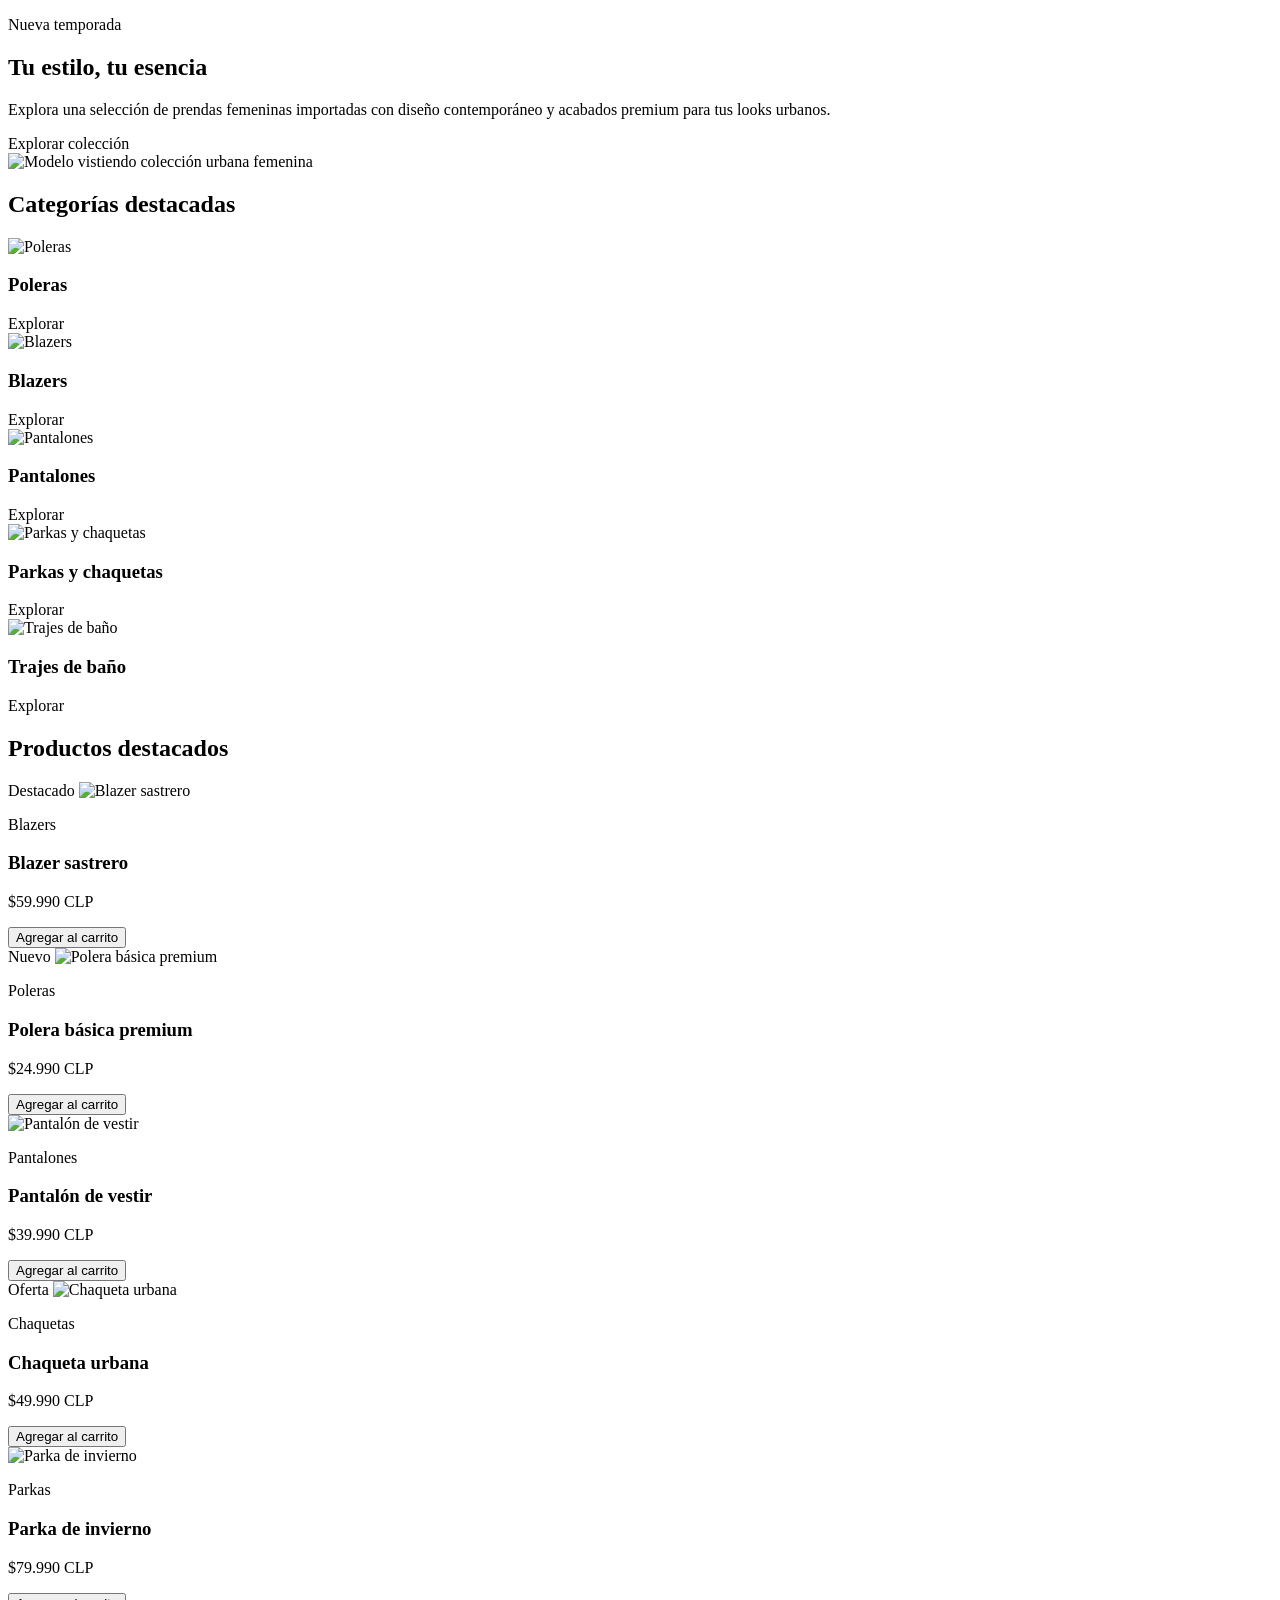
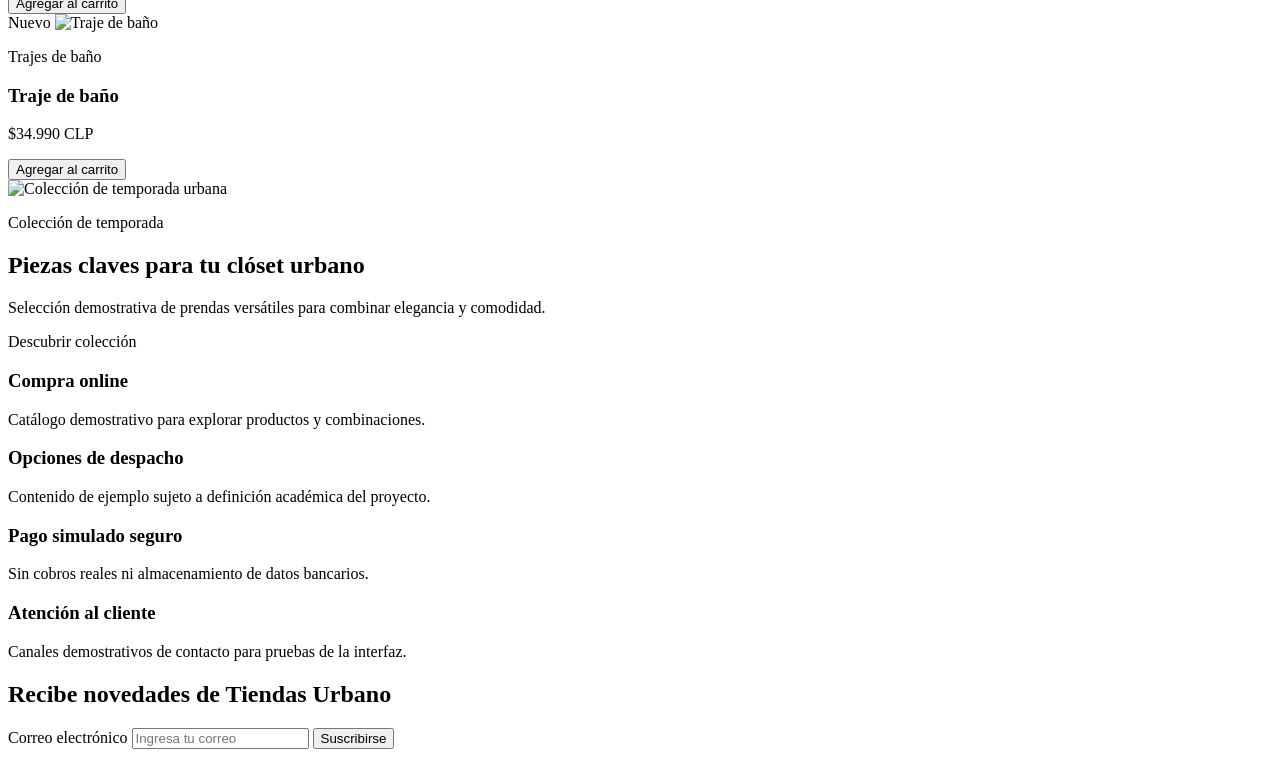
==== src/main/resources/templates/index.html @ e6d58268 "Scaffold Spring Boot UI and homepage for Tiendas Urbano Co-authored-by: alfoortiz-ui <274942187+alfo" ====
<!DOCTYPE html>
<html lang="es" xmlns:th="http://www.thymeleaf.org">
<head>
    <meta charset="UTF-8">
    <meta name="viewport" content="width=device-width, initial-scale=1.0">
    <title>Tiendas Urbano | Moda Femenina</title>
    <link rel="stylesheet" th:href="@{/css/main.css}">
</head>
<body>
<div th:replace="~{fragments/topbar :: topbar}"></div>
<div th:replace="~{fragments/header :: header}"></div>

<main>
    <section class="hero">
        <div class="container hero-grid">
            <div class="hero-content">
                <p class="eyebrow">Nueva temporada</p>
                <h1>Tu estilo, tu esencia</h1>
                <p>Explora una selección de prendas femeninas importadas con diseño contemporáneo y acabados premium para tus looks urbanos.</p>
                <a class="btn btn-primary" th:href="@{/catalog}">Explorar colección</a>
            </div>
            <div class="hero-image">
                <img src="https://images.unsplash.com/photo-1524504388940-b1c1722653e1?auto=format&fit=crop&w=1200&q=80" alt="Modelo vistiendo colección urbana femenina">
            </div>
        </div>
    </section>

    <section class="section">
        <div class="container">
            <div class="section-head">
                <h2>Categorías destacadas</h2>
            </div>
            <div class="card-grid categories">
                <article class="card category-card"><img src="https://images.unsplash.com/photo-1581655353564-df123a1eb820?auto=format&fit=crop&w=900&q=80" alt="Poleras"><div class="card-body"><h3>Poleras</h3><a th:href="@{/catalog}">Explorar</a></div></article>
                <article class="card category-card"><img src="https://images.unsplash.com/photo-1591047139829-d91aecb6caea?auto=format&fit=crop&w=900&q=80" alt="Blazers"><div class="card-body"><h3>Blazers</h3><a th:href="@{/catalog}">Explorar</a></div></article>
                <article class="card category-card"><img src="https://images.unsplash.com/photo-1475180098004-ca77a66827be?auto=format&fit=crop&w=900&q=80" alt="Pantalones"><div class="card-body"><h3>Pantalones</h3><a th:href="@{/catalog}">Explorar</a></div></article>
                <article class="card category-card"><img src="https://images.unsplash.com/photo-1521572163474-6864f9cf17ab?auto=format&fit=crop&w=900&q=80" alt="Parkas y chaquetas"><div class="card-body"><h3>Parkas y chaquetas</h3><a th:href="@{/catalog}">Explorar</a></div></article>
                <article class="card category-card"><img src="https://images.unsplash.com/photo-1621252179027-94459d278660?auto=format&fit=crop&w=900&q=80" alt="Trajes de baño"><div class="card-body"><h3>Trajes de baño</h3><a th:href="@{/catalog}">Explorar</a></div></article>
            </div>
        </div>
    </section>

    <section class="section section-cream">
        <div class="container">
            <div class="section-head">
                <h2>Productos destacados</h2>
            </div>
            <div class="card-grid products">
                <article class="card product-card">
                    <span class="tag">Destacado</span>
                    <img src="https://images.unsplash.com/photo-1483985988355-763728e1935b?auto=format&fit=crop&w=900&q=80" alt="Blazer sastrero">
                    <div class="card-body"><p class="category">Blazers</p><h3>Blazer sastrero</h3><p class="price">$59.990 CLP</p><button class="btn btn-outline add-cart">Agregar al carrito</button></div>
                </article>
                <article class="card product-card">
                    <span class="tag">Nuevo</span>
                    <img src="https://images.unsplash.com/photo-1551163943-3f7e29e0beae?auto=format&fit=crop&w=900&q=80" alt="Polera básica premium">
                    <div class="card-body"><p class="category">Poleras</p><h3>Polera básica premium</h3><p class="price">$24.990 CLP</p><button class="btn btn-outline add-cart">Agregar al carrito</button></div>
                </article>
                <article class="card product-card">
                    <img src="https://images.unsplash.com/photo-1603251579431-8041402bdeda?auto=format&fit=crop&w=900&q=80" alt="Pantalón de vestir">
                    <div class="card-body"><p class="category">Pantalones</p><h3>Pantalón de vestir</h3><p class="price">$39.990 CLP</p><button class="btn btn-outline add-cart">Agregar al carrito</button></div>
                </article>
                <article class="card product-card">
                    <span class="tag tag-offer">Oferta</span>
                    <img src="https://images.unsplash.com/photo-1544441893-675973e31985?auto=format&fit=crop&w=900&q=80" alt="Chaqueta urbana">
                    <div class="card-body"><p class="category">Chaquetas</p><h3>Chaqueta urbana</h3><p class="price">$49.990 CLP</p><button class="btn btn-outline add-cart">Agregar al carrito</button></div>
                </article>
                <article class="card product-card">
                    <img src="https://images.unsplash.com/photo-1516762689617-e1cffcef479d?auto=format&fit=crop&w=900&q=80" alt="Parka de invierno">
                    <div class="card-body"><p class="category">Parkas</p><h3>Parka de invierno</h3><p class="price">$79.990 CLP</p><button class="btn btn-outline add-cart">Agregar al carrito</button></div>
                </article>
                <article class="card product-card">
                    <span class="tag">Nuevo</span>
                    <img src="https://images.unsplash.com/photo-1564510182791-29645da7fac4?auto=format&fit=crop&w=900&q=80" alt="Traje de baño">
                    <div class="card-body"><p class="category">Trajes de baño</p><h3>Traje de baño</h3><p class="price">$34.990 CLP</p><button class="btn btn-outline add-cart">Agregar al carrito</button></div>
                </article>
            </div>
        </div>
    </section>

    <section class="section promo">
        <div class="container promo-grid">
            <img src="https://images.unsplash.com/photo-1529139574466-a303027c1d8b?auto=format&fit=crop&w=1200&q=80" alt="Colección de temporada urbana">
            <div>
                <p class="eyebrow">Colección de temporada</p>
                <h2>Piezas claves para tu clóset urbano</h2>
                <p>Selección demostrativa de prendas versátiles para combinar elegancia y comodidad.</p>
                <a class="btn btn-primary" th:href="@{/catalog}">Descubrir colección</a>
            </div>
        </div>
    </section>

    <section class="section benefits">
        <div class="container benefits-grid">
            <article><h3>Compra online</h3><p>Catálogo demostrativo para explorar productos y combinaciones.</p></article>
            <article><h3>Opciones de despacho</h3><p>Contenido de ejemplo sujeto a definición académica del proyecto.</p></article>
            <article><h3>Pago simulado seguro</h3><p>Sin cobros reales ni almacenamiento de datos bancarios.</p></article>
            <article><h3>Atención al cliente</h3><p>Canales demostrativos de contacto para pruebas de la interfaz.</p></article>
        </div>
    </section>

    <section class="section newsletter">
        <div class="container newsletter-box">
            <h2>Recibe novedades de Tiendas Urbano</h2>
            <form id="newsletter-form" novalidate>
                <label for="newsletter-email" class="sr-only">Correo electrónico</label>
                <input id="newsletter-email" type="email" placeholder="Ingresa tu correo" required>
                <button type="submit" class="btn btn-primary">Suscribirse</button>
            </form>
            <p id="newsletter-feedback" class="feedback" aria-live="polite"></p>
        </div>
    </section>
</main>

<div th:replace="~{fragments/footer :: footer}"></div>

<div id="toast" class="toast" role="status" aria-live="polite"></div>
<script th:src="@{/js/main.js}"></script>
</body>
</html>
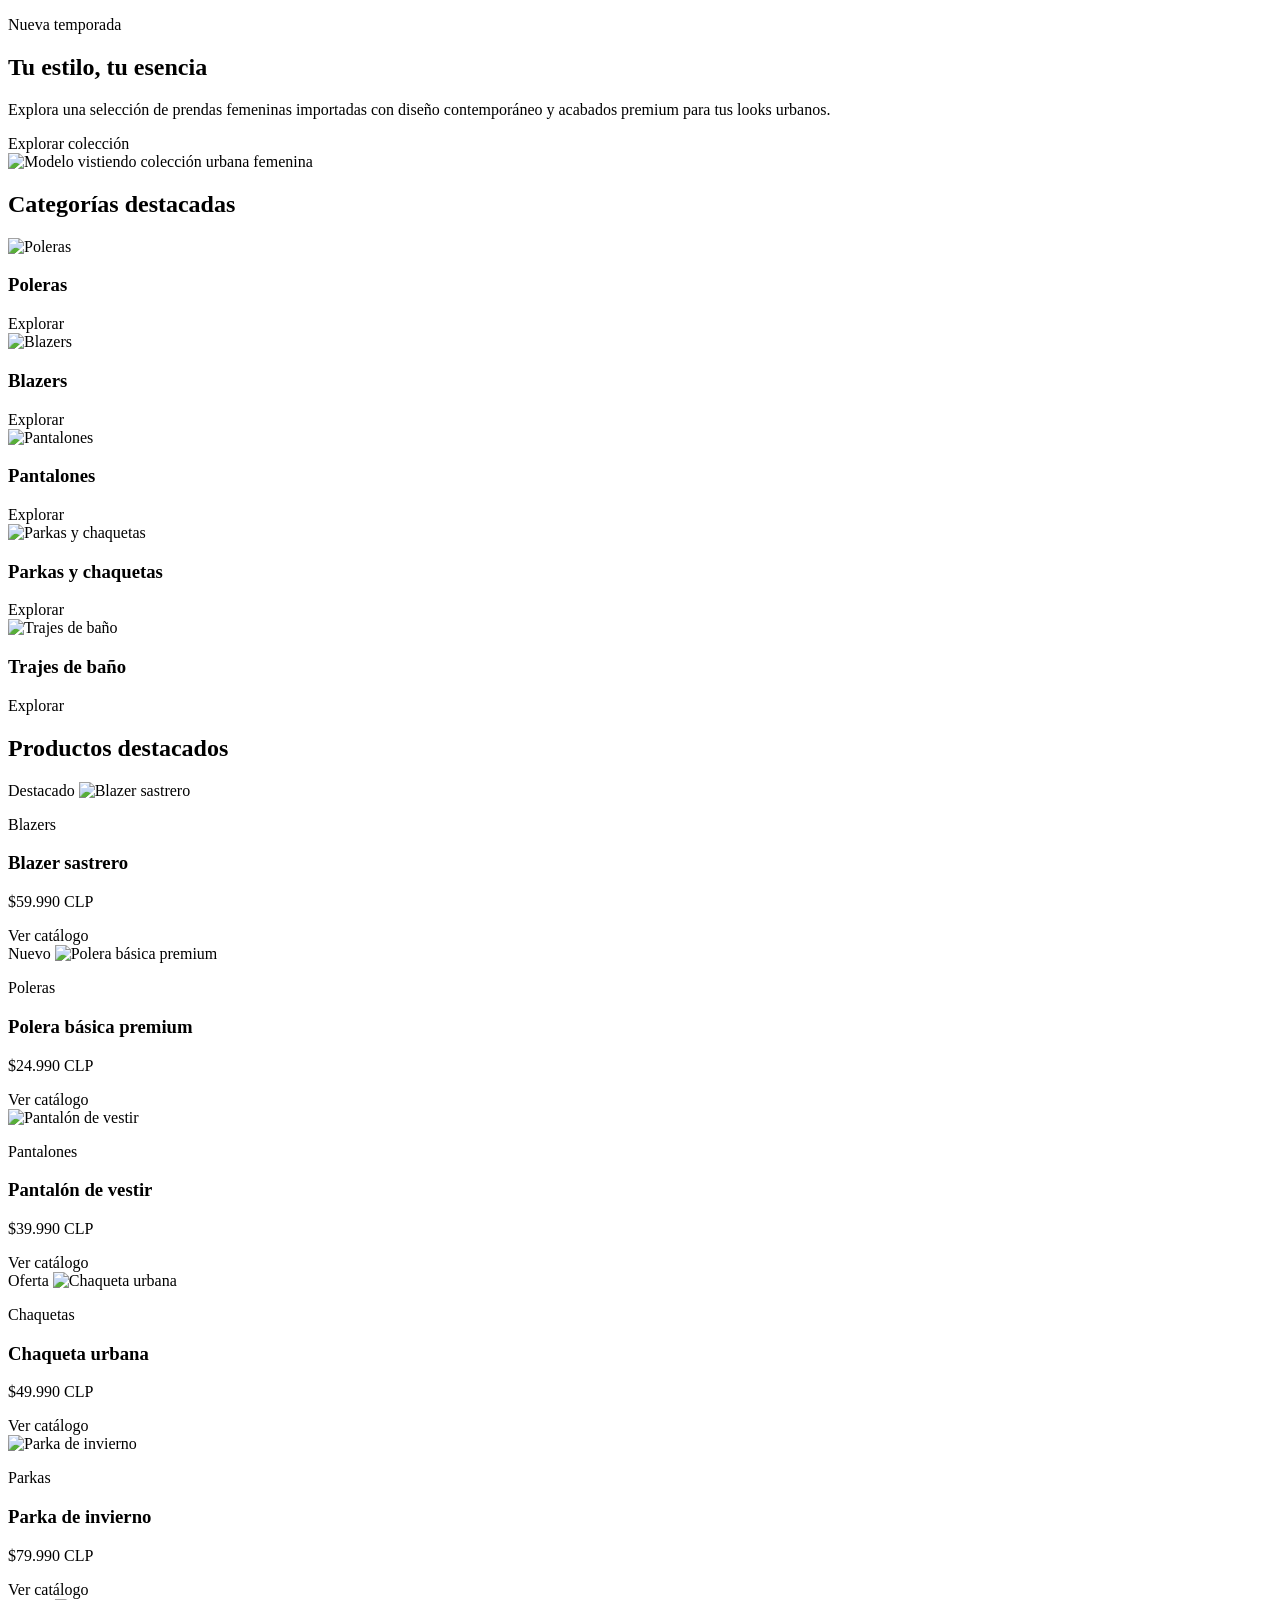
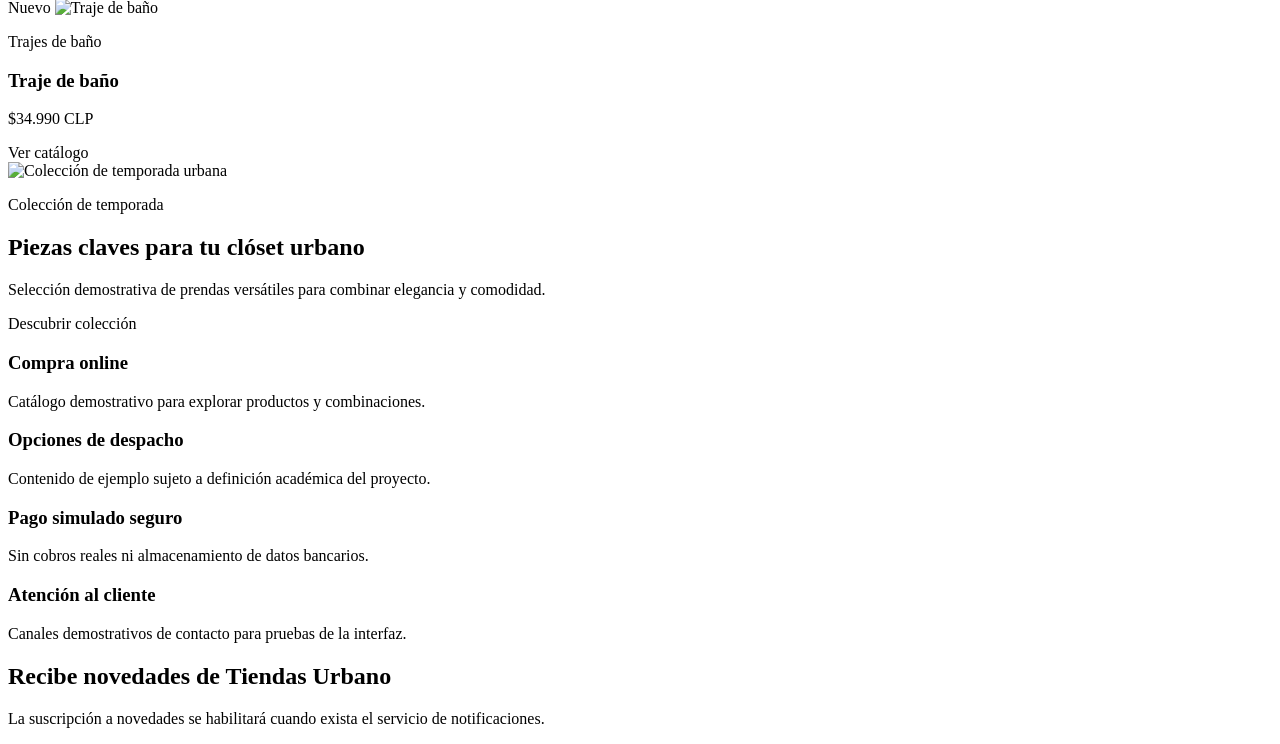
==== commit 41fe9f09: "Implement week one MVP foundations Co-authored-by: Copilot <223556219+Copilot@users.noreply.github.c" ====
--- a/src/main/resources/templates/index.html
+++ b/src/main/resources/templates/index.html
@@ -49,30 +49,30 @@
                 <article class="card product-card">
                     <span class="tag">Destacado</span>
                     <img src="https://images.unsplash.com/photo-1483985988355-763728e1935b?auto=format&fit=crop&w=900&q=80" alt="Blazer sastrero">
-                    <div class="card-body"><p class="category">Blazers</p><h3>Blazer sastrero</h3><p class="price">$59.990 CLP</p><button class="btn btn-outline add-cart">Agregar al carrito</button></div>
+                    <div class="card-body"><p class="category">Blazers</p><h3>Blazer sastrero</h3><p class="price">$59.990 CLP</p><a class="btn btn-outline" th:href="@{/catalog}">Ver catálogo</a></div>
                 </article>
                 <article class="card product-card">
                     <span class="tag">Nuevo</span>
                     <img src="https://images.unsplash.com/photo-1551163943-3f7e29e0beae?auto=format&fit=crop&w=900&q=80" alt="Polera básica premium">
-                    <div class="card-body"><p class="category">Poleras</p><h3>Polera básica premium</h3><p class="price">$24.990 CLP</p><button class="btn btn-outline add-cart">Agregar al carrito</button></div>
+                    <div class="card-body"><p class="category">Poleras</p><h3>Polera básica premium</h3><p class="price">$24.990 CLP</p><a class="btn btn-outline" th:href="@{/catalog}">Ver catálogo</a></div>
                 </article>
                 <article class="card product-card">
                     <img src="https://images.unsplash.com/photo-1603251579431-8041402bdeda?auto=format&fit=crop&w=900&q=80" alt="Pantalón de vestir">
-                    <div class="card-body"><p class="category">Pantalones</p><h3>Pantalón de vestir</h3><p class="price">$39.990 CLP</p><button class="btn btn-outline add-cart">Agregar al carrito</button></div>
+                    <div class="card-body"><p class="category">Pantalones</p><h3>Pantalón de vestir</h3><p class="price">$39.990 CLP</p><a class="btn btn-outline" th:href="@{/catalog}">Ver catálogo</a></div>
                 </article>
                 <article class="card product-card">
                     <span class="tag tag-offer">Oferta</span>
                     <img src="https://images.unsplash.com/photo-1544441893-675973e31985?auto=format&fit=crop&w=900&q=80" alt="Chaqueta urbana">
-                    <div class="card-body"><p class="category">Chaquetas</p><h3>Chaqueta urbana</h3><p class="price">$49.990 CLP</p><button class="btn btn-outline add-cart">Agregar al carrito</button></div>
+                    <div class="card-body"><p class="category">Chaquetas</p><h3>Chaqueta urbana</h3><p class="price">$49.990 CLP</p><a class="btn btn-outline" th:href="@{/catalog}">Ver catálogo</a></div>
                 </article>
                 <article class="card product-card">
                     <img src="https://images.unsplash.com/photo-1516762689617-e1cffcef479d?auto=format&fit=crop&w=900&q=80" alt="Parka de invierno">
-                    <div class="card-body"><p class="category">Parkas</p><h3>Parka de invierno</h3><p class="price">$79.990 CLP</p><button class="btn btn-outline add-cart">Agregar al carrito</button></div>
+                    <div class="card-body"><p class="category">Parkas</p><h3>Parka de invierno</h3><p class="price">$79.990 CLP</p><a class="btn btn-outline" th:href="@{/catalog}">Ver catálogo</a></div>
                 </article>
                 <article class="card product-card">
                     <span class="tag">Nuevo</span>
                     <img src="https://images.unsplash.com/photo-1564510182791-29645da7fac4?auto=format&fit=crop&w=900&q=80" alt="Traje de baño">
-                    <div class="card-body"><p class="category">Trajes de baño</p><h3>Traje de baño</h3><p class="price">$34.990 CLP</p><button class="btn btn-outline add-cart">Agregar al carrito</button></div>
+                    <div class="card-body"><p class="category">Trajes de baño</p><h3>Traje de baño</h3><p class="price">$34.990 CLP</p><a class="btn btn-outline" th:href="@{/catalog}">Ver catálogo</a></div>
                 </article>
             </div>
         </div>
@@ -102,19 +102,14 @@
     <section class="section newsletter">
         <div class="container newsletter-box">
             <h2>Recibe novedades de Tiendas Urbano</h2>
-            <form id="newsletter-form" novalidate>
-                <label for="newsletter-email" class="sr-only">Correo electrónico</label>
-                <input id="newsletter-email" type="email" placeholder="Ingresa tu correo" required>
-                <button type="submit" class="btn btn-primary">Suscribirse</button>
-            </form>
-            <p id="newsletter-feedback" class="feedback" aria-live="polite"></p>
+            <p class="feedback" aria-live="polite">La suscripción a novedades se habilitará
+                cuando exista el servicio de notificaciones.</p>
         </div>
     </section>
 </main>
 
 <div th:replace="~{fragments/footer :: footer}"></div>
 
-<div id="toast" class="toast" role="status" aria-live="polite"></div>
 <script th:src="@{/js/main.js}"></script>
 </body>
 </html>
